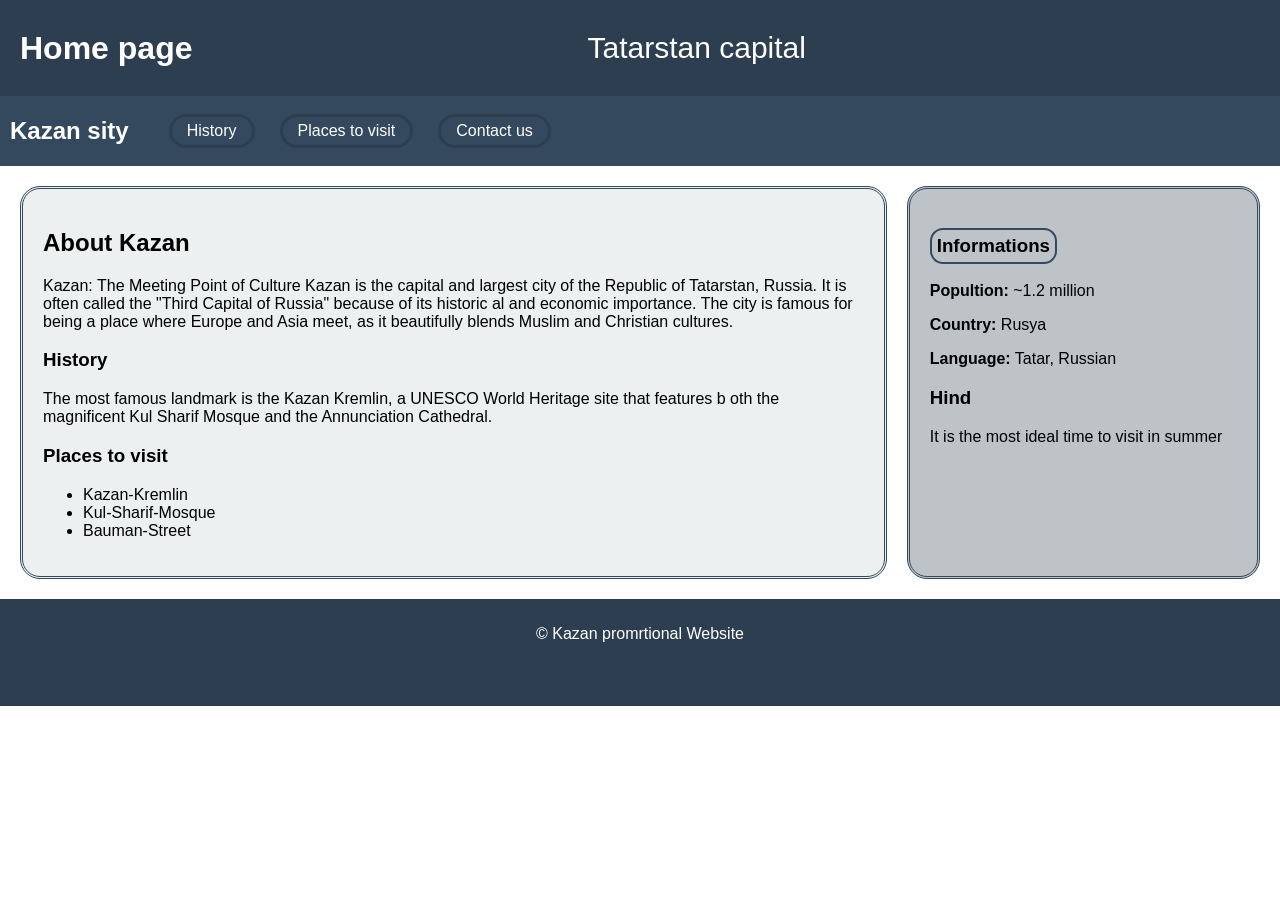
==== index.html @ 66dd3d3d "tatarstan proje" ====
<!DOCTYPE html>
<html lang="tr">
<head>
    <meta charset="UTF-8">
    <title>Tatarstan - Kazan</title>
    <link rel="stylesheet" href="style.css">
</head>
<body>

<header class="title">
    <h1>Home page</h1>
    <p class="tatarstan">Tatarstan capital</p>
</header>
    
    <nav class="pages">
        <h2 class="basic">Kazan sity</h2>
        <div class="menu">
            <div class="main"><a class="page" href="pages/history.html">History</a></div>
            <div class="main"><a class="page" href="pages/places to visit.html">Places to visit</a></div>
            <div class="main"><a class="page" href="pages/contact us.html">Contact us</a></div>
        </div>
    </nav>
    
<section class="about-kazan">
    <article class="kazan">
        <h2>About Kazan</h2>
        <p>
           Kazan: The Meeting Point of Culture Kazan is the capital and largest city of the Republic of
            Tatarstan, Russia. It is often called the "Third Capital of Russia" because of its historic
            al and economic importance. The city is famous for being a place where Europe and Asia meet,
            as it beautifully blends Muslim and Christian cultures.
        </p>

        <h3>History</h3>
        <p>
            The most famous landmark is the Kazan Kremlin, a UNESCO World Heritage site that features b
            oth the magnificent Kul Sharif Mosque and the Annunciation Cathedral.
        </p>

        <h3>Places to visit</h3>
        <ul>
            <li>Kazan-Kremlin</li>
            <li>Kul-Sharif-Mosque</li>
            <li>Bauman-Street</li>
        </ul>
    </article>

    <aside class="informations">
        <h3 class="information">Informations</h3>
        <p><strong>Popultion:</strong> ~1.2 million</p>
        <p><strong>Country:</strong> Rusya</p>
        <p><strong>Language:</strong> Tatar, Russian</p>

        <h3>Hind</h3>
        <p>It is the most ideal time to visit in summer</p>
    </aside>
</section>

<footer class="footer">
    <p>© Kazan promrtional Website</p>
</footer>

</body>
</html>
---- style.css ----
body {
    font-family: Arial, sans-serif;
    margin: 0;
}
.title{
    display: flex;
    justify-content: left;
    align-items: center;
    gap: 395px;
    background: #2c3e50;
    color: rgb(255, 255, 255);
    padding: 1px 20px;
}
.tatarstan{
    font-size: 30px;
}
.pages {
    display: flex;
    align-items: center;
    text-align: center;
    background: #34495e;
    padding: 1px 10px;
}
.basic{
    color: white;
}
.menu{
    display: flex;
    align-items: center;
    gap: 5px;
    margin-left: 30px;
}
.page {
    border: 3px solid #2c3e50;
    border-radius: 20px;
    padding: 5px 15px;
    display: flex;
    margin: 10px;
    color: white;
    text-decoration: none;
}
.about-kazan {
    display: flex;
    padding: 20px;
}
.kazan {
    border: 3px double #34495e;
    border-radius: 20px;
    flex: 3;
    padding: 20px;
    background: #ecf0f1;
}
.informations {
    margin-left: 20px;
    border: 3px double #34495e;
    border-radius: 20px;
    flex: 1;
    padding: 20px;
    background: #bdc3c7;
}
.footer {
    background: #2c3e50;
    color: white;
    text-align: center;
    padding: 10px;
    padding-bottom: 47px;
}
.information{
    border: 2px solid #34495e;
    border-radius: 13px;
    padding: 5px;
    margin-right: 180px;
}
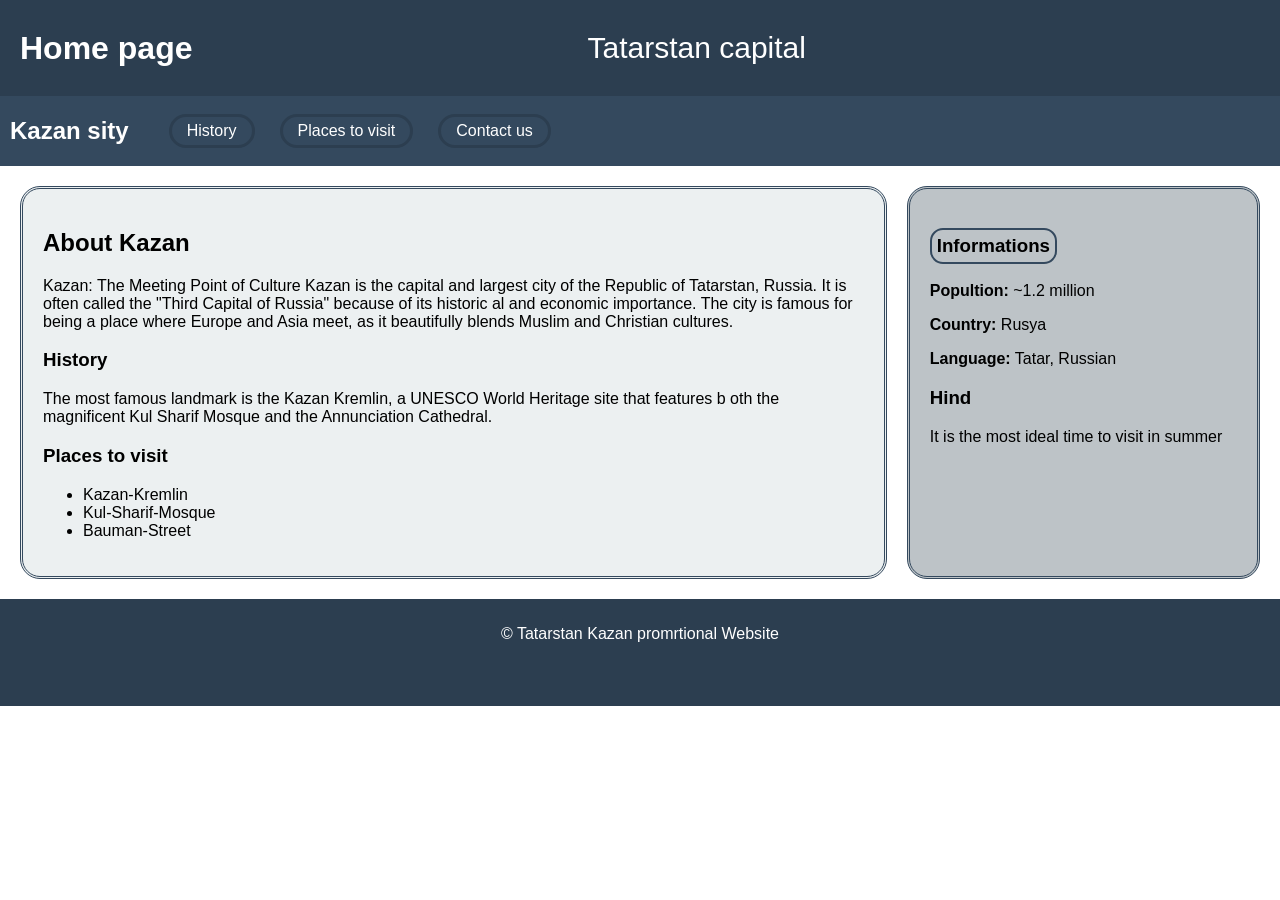
==== commit d1c26082: "the following exchange" ====
--- a/index.html
+++ b/index.html
@@ -57,7 +57,7 @@
 </section>
 
 <footer class="footer">
-    <p>© Kazan promrtional Website</p>
+    <p>© Tatarstan Kazan promrtional Website</p>
 </footer>
 
 </body>
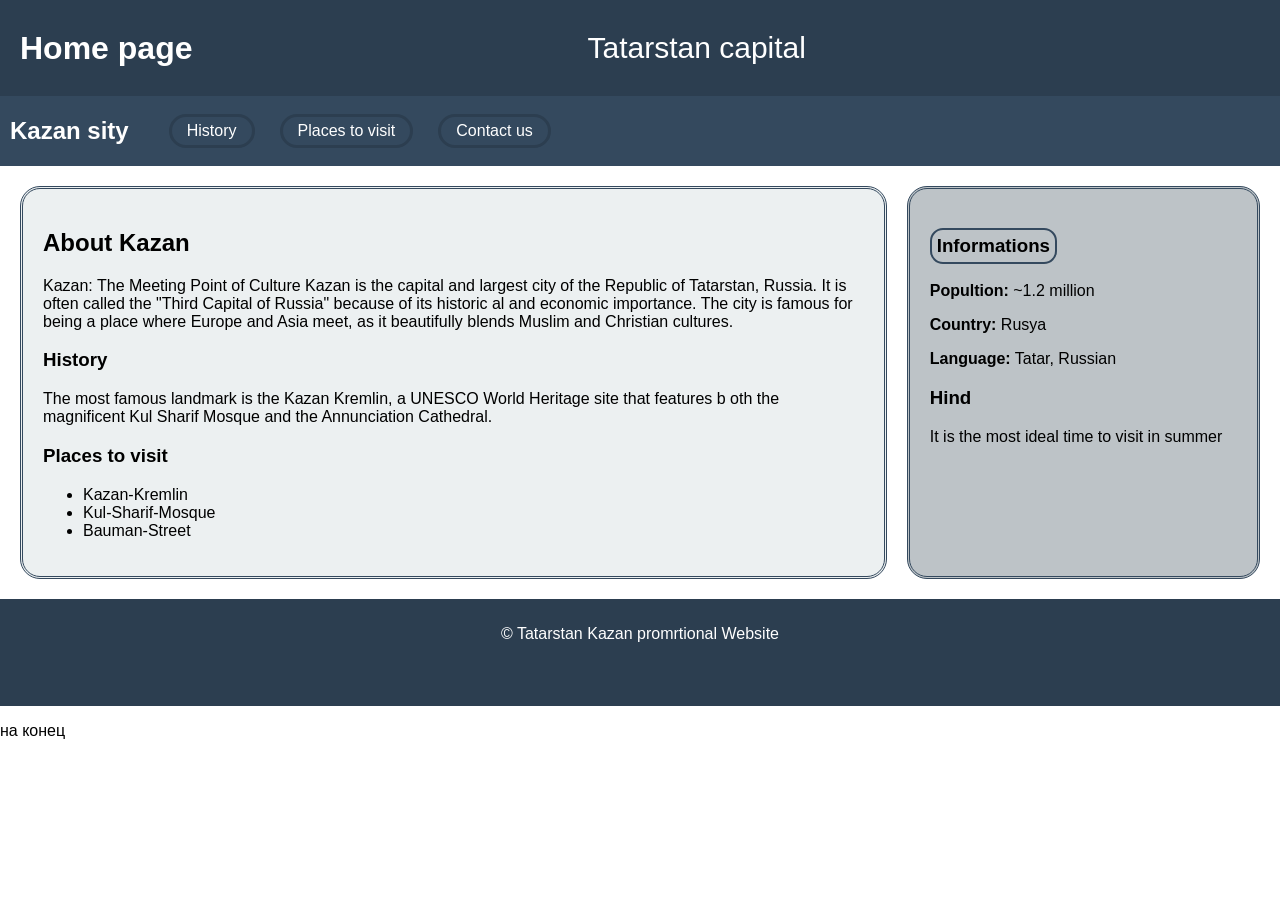
==== commit e5851cbd: "обнавление" ====
--- a/index.html
+++ b/index.html
@@ -59,6 +59,6 @@
 <footer class="footer">
     <p>© Tatarstan Kazan promrtional Website</p>
 </footer>
-
+<p>на конец</p>
 </body>
 </html>
